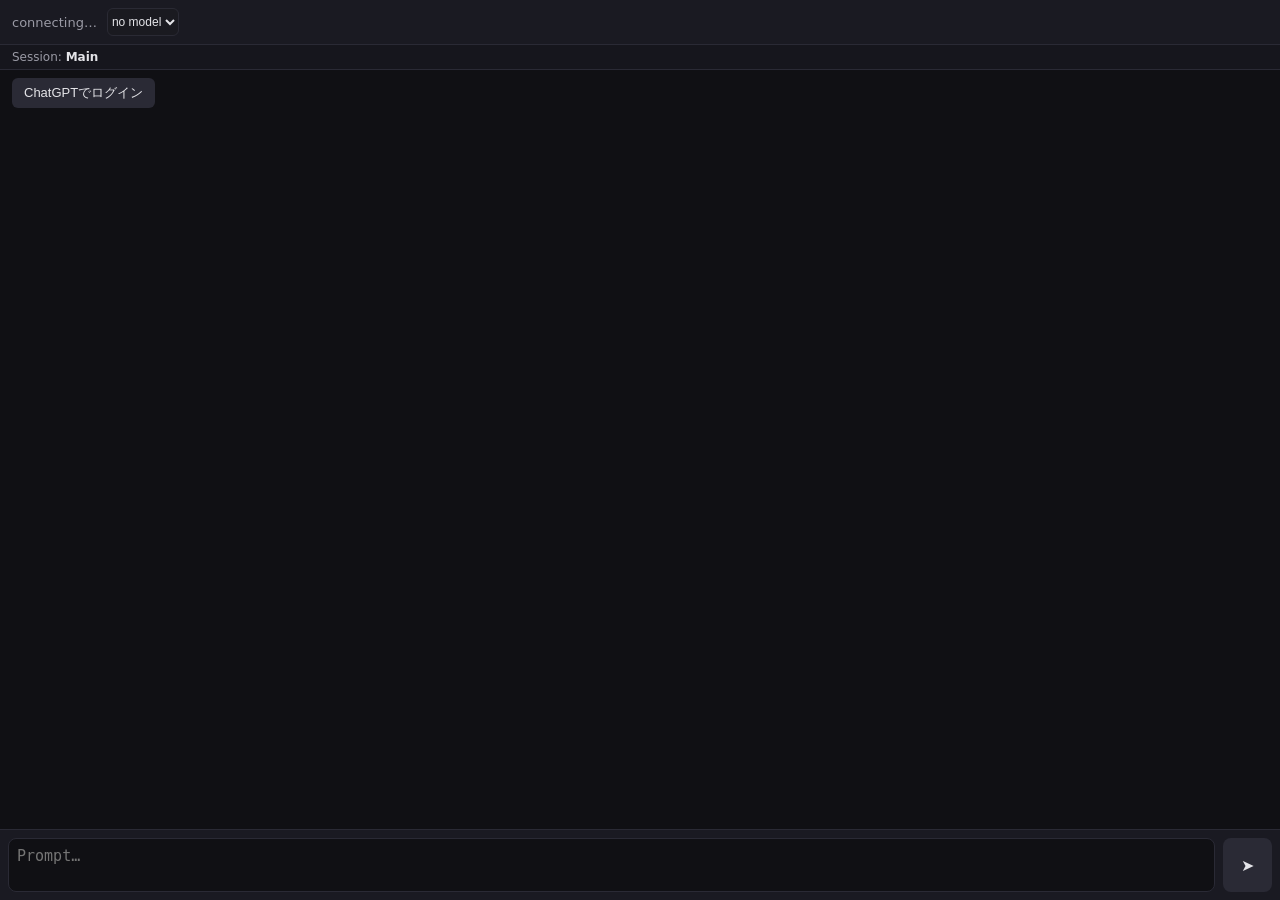
==== runtime/public/index.html @ 592bf4d3 "feat: personalize Pi Mobile with ChatGPT login and Android device awareness" ====
<!doctype html>
<html lang="en">
<head>
  <meta charset="utf-8">
  <meta name="viewport" content="width=device-width, initial-scale=1, viewport-fit=cover">
  <title>pi mobile</title>
  <link rel="stylesheet" href="style.css">
</head>
<body data-page="chat">
  <header>
    <div id="menubar">
      <span id="status">connecting…</span>
      <select id="model-select" title="Model"><option value="">no model</option></select>
    </div>
  </header>
  <div id="session-bar">Session: <strong id="session-name">Main</strong></div>
  <section id="login-bar">
    <button id="chatgpt-login" type="button">ChatGPTでログイン</button>
    <span id="login-status" role="status"></span>
  </section>
  <dialog id="login-dialog">
    <h3>ChatGPTでログイン</h3>
    <p id="login-message" role="status"></p>
    <a id="login-browser" target="_blank" rel="noopener noreferrer" hidden>ブラウザでログイン</a>
    <form id="login-response" hidden>
      <label for="login-callback">自動で完了しない場合、ブラウザの最後のURLを貼り付けてください。</label>
      <input id="login-callback" type="text" autocomplete="off" placeholder="http://127.0.0.1:1455/auth/callback…">
      <button type="submit">URLを送信</button>
    </form>
    <div class="dlg-btns"><button id="login-close" type="button">キャンセル</button></div>
  </dialog>
  <main id="chat"></main>
  <section id="activity" hidden aria-label="エージェントの処理状況">
    <span class="activity-spinner" aria-hidden="true"></span>
    <span id="activity-label" role="status" aria-live="polite"></span>
    <span id="activity-elapsed" aria-label="経過時間"></span>
    <button id="activity-stop" type="button" aria-label="実行中の処理を停止">■ 停止</button>
  </section>
  <form id="composer">
    <textarea id="input" rows="2" placeholder="Prompt…" autocomplete="off"></textarea>
    <button type="submit">➤</button>
  </form>
  <script type="module" src="app.js"></script>
  <script type="module" src="login.js"></script>
</body>
</html>
---- runtime/public/style.css ----
* { box-sizing: border-box; margin: 0; padding: 0; }
html, body { height: 100%; }
body {
  display: flex; flex-direction: column;
  font-family: system-ui, sans-serif;
  background: #101014; color: #e4e4e8;
}
header {
  display: flex; justify-content: space-between; align-items: center;
  padding: 8px 12px; background: #1a1a22; border-bottom: 1px solid #2a2a35;
  font-size: 13px; color: #9a9aa5;
}
.hdr-btns { display: flex; gap: 8px; }
button {
  background: #2a2a35; color: #e4e4e8; border: 0; border-radius: 6px;
  padding: 6px 12px; font-size: 13px;
}
button:active { background: #3a3a48; }
#chat { flex: 1; overflow-y: auto; padding: 12px; display: flex; flex-direction: column; gap: 8px; }
.msg { padding: 8px 12px; border-radius: 10px; max-width: 92%; white-space: pre-wrap; word-break: break-word; font-size: 14px; line-height: 1.45; }
.msg.user { align-self: flex-end; background: #274bdb; color: #fff; }
.msg.assistant { align-self: flex-start; background: #1e1e28; }
.msg.tool { align-self: flex-start; background: #20202a; color: #9ad0ff; font-family: monospace; font-size: 12px; }
.msg.sys { align-self: center; background: transparent; color: #777; font-size: 12px; }
#activity {
  display: flex; align-items: center; gap: 9px; flex-shrink: 0;
  padding: 10px 12px; background: #181822; border-top: 1px solid #2a2a35;
  font-size: 13px;
}
#activity[hidden] { display: none; }
#activity-label { flex: 1; min-width: 0; overflow-wrap: anywhere; color: #c4b5fd; }
#activity-elapsed { color: #9a9aa5; font-variant-numeric: tabular-nums; white-space: nowrap; }
#activity-stop { flex-shrink: 0; min-height: 40px; color: #ffb4b4; }
.activity-spinner {
  width: 17px; height: 17px; flex-shrink: 0; border-radius: 50%;
  border: 2px solid #393342; border-top-color: #c4b5fd;
  animation: activity-spin .8s linear infinite;
}
@keyframes activity-spin { to { transform: rotate(360deg); } }
@media (prefers-reduced-motion: reduce) { .activity-spinner { animation: none; } }
#composer { display: flex; gap: 8px; padding: 8px; background: #1a1a22; border-top: 1px solid #2a2a35; }
#composer textarea {
  flex: 1; resize: none; background: #101014; color: #e4e4e8;
  border: 1px solid #2a2a35; border-radius: 8px; padding: 8px; font-size: 15px;
}
#composer button { border-radius: 8px; padding: 0 18px; font-size: 16px; }
dialog {
  background: #1a1a22; color: #e4e4e8; border: 1px solid #2a2a35;
  border-radius: 12px; padding: 16px; min-width: 280px;
}
dialog::backdrop { background: rgba(0,0,0,.6); }
#login-bar { display: flex; flex-wrap: wrap; align-items: center; gap: 8px; padding: 8px 12px; }
#login-status { font-size: 12px; color: #9a9aa5; }
#login-dialog { margin: auto; width: min(92vw, 420px); max-height: 85vh; overflow-y: auto; }
#login-message { margin-bottom: 12px; font-size: 14px; }
#login-browser { display: block; padding: 12px; margin-bottom: 12px; background: #274bdb; color: white; border-radius: 6px; text-align: center; }
#login-browser[hidden], #login-response[hidden] { display: none; }
#login-response label { display: block; font-size: 12px; margin-bottom: 8px; }
#login-response button { margin-bottom: 12px; }
button:disabled { opacity: .5; }
dialog h3 { margin-bottom: 12px; font-size: 15px; }
dialog select, dialog input {
  width: 100%; margin-bottom: 10px; padding: 8px;
  background: #101014; color: #e4e4e8; border: 1px solid #2a2a35; border-radius: 6px;
}
.dlg-btns { display: flex; justify-content: flex-end; gap: 8px; }
#auth-status { font-size: 12px; color: #9a9aa5; margin-top: 8px; }

#model-select {
  background: #1a1a20;
  color: #e4e4e8;
  border: 1px solid #2a2a34;
  border-radius: 6px;
  max-width: 38vw;
  height: 28px;
  font-size: 12px;
}
#session-bar {
  padding: 5px 12px;
  background: #16161d;
  border-bottom: 1px solid #2a2a35;
  color: #9a9aa5;
  font-size: 12px;
}
#session-name { color: #e4e4e8; }
#connect-bar {
  display: flex;
  gap: 6px;
  align-items: center;
  padding: 7px 8px;
  background: #16161d;
  border-bottom: 1px solid #2a2a35;
  overflow-x: auto;
}
#connect-bar select {
  min-width: 88px;
  max-width: 32vw;
  height: 30px;
  background: #1a1a20;
  color: #e4e4e8;
  border: 1px solid #2a2a34;
  border-radius: 6px;
  font-size: 12px;
}
#connect-bar button { white-space: nowrap; padding: 6px 9px; }

.term-page main { display: none; }
#term { position: absolute; top: 40px; left: 0; right: 0; bottom: 0; padding: 4px; }
body.term-page { overflow: hidden; }

#brand {
  color: #e4e4e8;
  font-size: 18px;
  font-weight: 700;
  text-decoration: none;
  margin-right: 6px;
}
#menu {
  position: absolute;
  top: 40px;
  right: 8px;
  background: #1c1c24;
  border: 1px solid #2a2a34;
  border-radius: 8px;
  display: flex;
  flex-direction: column;
  min-width: 140px;
  z-index: 30;
  overflow: hidden;
}
#menu.hidden { display: none; }
#menu a {
  color: #e4e4e8;
  text-decoration: none;
  padding: 10px 14px;
  font-size: 15px;
}
#menu a:active { background: #2a2a34; }
header { position: relative; }

#keys-page { padding: 16px; }
#keys-page h2 { font-size: 15px; color: #9a9aa5; margin: 14px 0 8px; }
.key-row {
  display: flex;
  align-items: center;
  gap: 10px;
  background: #1c1c24;
  border-radius: 8px;
  padding: 10px 12px;
  margin-bottom: 6px;
}
.key-name { flex: 1; font-weight: 600; }
.key-hint { color: #9a9aa5; font-family: monospace; font-size: 12px; }
.key-del {
  background: none;
  border: none;
  color: #d96a6a;
  font-size: 16px;
  padding: 4px 8px;
}
.key-empty { color: #9a9aa5; }
#add-form { display: flex; flex-direction: column; gap: 8px; max-width: 420px; }
#add-form select, #add-form input {
  background: #1c1c24;
  color: #e4e4e8;
  border: 1px solid #2a2a34;
  border-radius: 8px;
  padding: 10px;
  font-size: 15px;
}
#add-btn {
  background: #3a5bf0;
  color: #fff;
  border: none;
  border-radius: 8px;
  padding: 10px;
  font-size: 15px;
}

#menubar {
  display: flex;
  align-items: center;
  gap: 10px;
  width: 100%;
}
#menubar #btn-menu { margin-left: auto; }

#keybar {
  position: fixed;
  left: 0;
  right: 0;
  bottom: 0;
  display: flex;
  gap: 4px;
  padding: 4px;
  background: #1c1c24;
  border-top: 1px solid #2a2a34;
  z-index: 20;
}
#keybar button {
  flex: 1;
  background: #26262f;
  color: #e4e4e8;
  border: none;
  border-radius: 6px;
  padding: 8px 0;
  font-size: 14px;
}
#keybar button.armed { background: #3a5bf0; color: #fff; }
body.term-page #term { bottom: 44px; }

#sshkey-box { margin-bottom: 8px; }
#sshkey-pub {
  font-size: 10px;
  white-space: pre-wrap;
  word-break: break-all;
  background: #1c1c24;
  padding: 8px;
  border-radius: 6px;
  color: #9a9aa5;
}
#sshkey-pub.hidden, #sshkey-gen.hidden { display: none; }
#sshkey-gen {
  background: #3a5bf0;
  color: #fff;
  border: none;
  border-radius: 8px;
  padding: 8px 12px;
  margin-top: 6px;
}
.key-row button { flex-shrink: 0; }
#add-form input {
  background: #1c1c24;
  color: #e4e4e8;
  border: 1px solid #2a2a34;
  border-radius: 8px;
  padding: 10px;
  font-size: 15px;
}
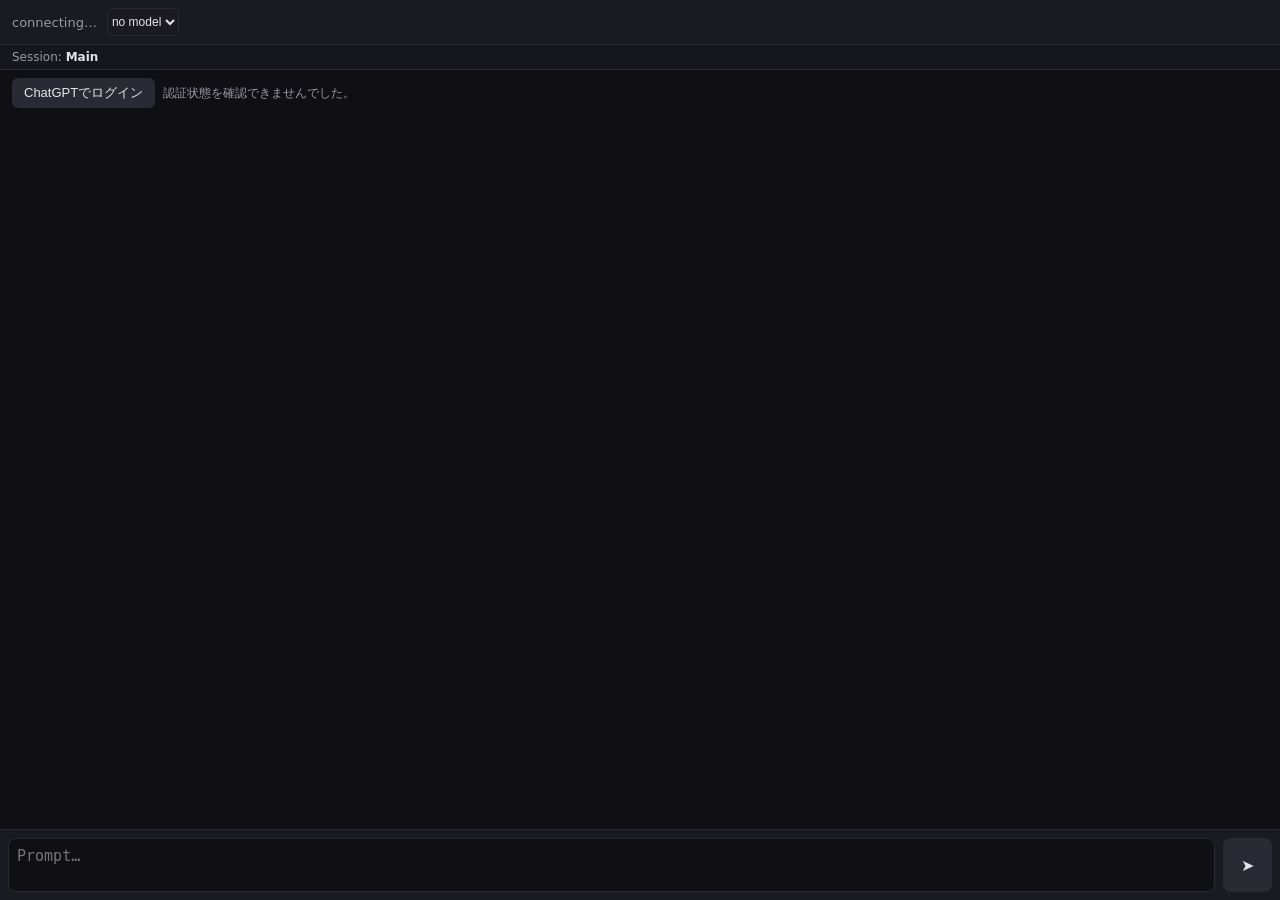
==== commit ddea65ac: "feat: add scoped GitHub authentication and hide connected ChatGPT login" ====
--- a/runtime/public/index.html
+++ b/runtime/public/index.html
@@ -14,7 +14,7 @@
     </div>
   </header>
   <div id="session-bar">Session: <strong id="session-name">Main</strong></div>
-  <section id="login-bar">
+  <section id="login-bar" hidden>
     <button id="chatgpt-login" type="button">ChatGPTでログイン</button>
     <span id="login-status" role="status"></span>
   </section>
--- a/runtime/public/style.css
+++ b/runtime/public/style.css
@@ -50,6 +50,7 @@
 }
 dialog::backdrop { background: rgba(0,0,0,.6); }
 #login-bar { display: flex; flex-wrap: wrap; align-items: center; gap: 8px; padding: 8px 12px; }
+#login-bar[hidden] { display: none; }
 #login-status { font-size: 12px; color: #9a9aa5; }
 #login-dialog { margin: auto; width: min(92vw, 420px); max-height: 85vh; overflow-y: auto; }
 #login-message { margin-bottom: 12px; font-size: 14px; }
@@ -138,6 +139,16 @@
 #menu a:active { background: #2a2a34; }
 header { position: relative; }
 
+#github-page { flex: 1; overflow-y: auto; padding: 16px; font-size: 14px; }
+#github-page h2 { font-size: 17px; margin: 12px 0; }
+#github-page p, #github-page ol { margin: 12px 0; line-height: 1.6; }
+#github-page ol { padding-left: 22px; }
+#github-page a { color: #9ad0ff; }
+#github-form { display: flex; flex-direction: column; gap: 10px; }
+#github-token { background: #101014; color: #e4e4e8; border: 1px solid #2a2a35; border-radius: 6px; padding: 12px; font-size: 15px; }
+#github-save { background: #274bdb; min-height: 44px; }
+#github-disconnect { color: #ffb4b4; min-height: 44px; }
+#github-message { overflow-wrap: anywhere; }
 #keys-page { padding: 16px; }
 #keys-page h2 { font-size: 15px; color: #9a9aa5; margin: 14px 0 8px; }
 .key-row {
